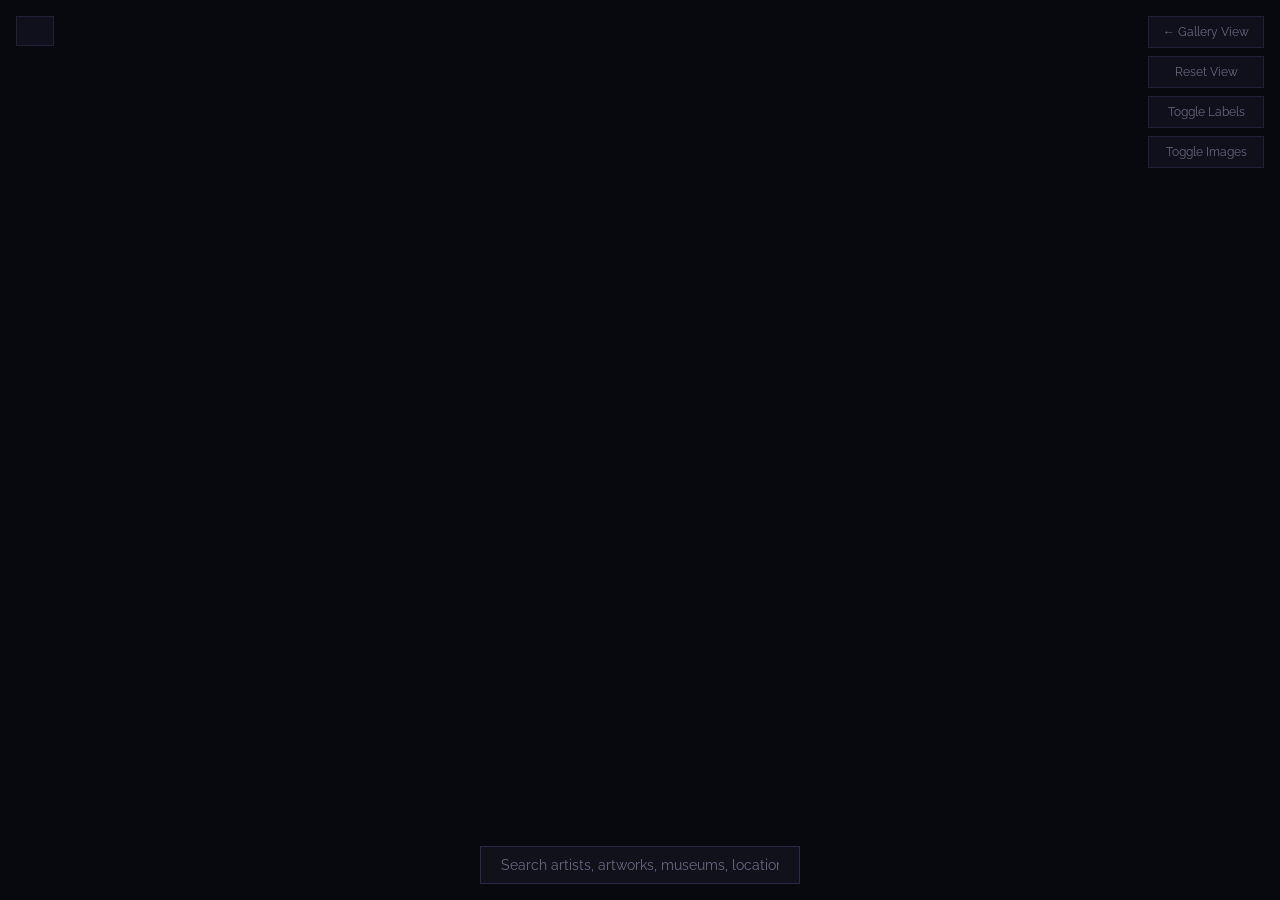
==== graph.html @ 75279482 "Add force-directed connection graph: artists, artworks, museums, locations, genres, eras, mediums al" ====
<!DOCTYPE html>
<html lang="en">
<head>
  <meta charset="UTF-8">
  <meta name="viewport" content="width=device-width, initial-scale=1.0">
  <title>Ethereal Gallery — Connection Graph</title>
  <link href="https://fonts.googleapis.com/css2?family=Cormorant+Garamond:ital,wght@0,300;0,400;0,600;1,300&family=Raleway:wght@200;300;400&display=swap" rel="stylesheet">
  <script src="https://d3js.org/d3.v7.min.js"></script>
  <style>
    *, *::before, *::after { margin:0; padding:0; box-sizing:border-box; }
    :root {
      --bg: #08080f;
      --text: #e0dde8;
      --dim: #6a6780;
      --gold: #c9a84c;
      --accent: #6e5fa8;
    }
    html, body { height:100%; overflow:hidden; background:var(--bg); color:var(--text); font-family:'Raleway',sans-serif; }
    #app { width:100%; height:100%; position:relative; }
    svg { width:100%; height:100%; display:block; }

    /* Links */
    .link { stroke-opacity:0.25; fill:none; }
    .link:hover { stroke-opacity:0.7; }

    /* Nodes */
    .node { cursor:pointer; }
    .node circle { stroke-width:1.5; transition: r 0.3s; }
    .node:hover circle { filter: brightness(1.4); }
    .node text { font-size:9px; fill:var(--dim); pointer-events:none; font-family:'Raleway',sans-serif; }

    /* Tooltip */
    #tooltip {
      position:absolute; display:none; pointer-events:none;
      background:rgba(18,18,31,0.95); border:1px solid rgba(110,95,168,0.3);
      padding:12px 16px; max-width:320px; font-size:0.8rem;
      color:var(--text); line-height:1.5; z-index:100;
      box-shadow:0 4px 30px rgba(0,0,0,0.6);
    }
    #tooltip h3 { font-family:'Cormorant Garamond',serif; font-weight:400; color:var(--gold); margin-bottom:4px; font-size:1rem; }
    #tooltip .tt-type { font-size:0.7rem; color:var(--accent); text-transform:uppercase; letter-spacing:0.1em; margin-bottom:6px; }
    #tooltip .tt-detail { color:var(--dim); font-size:0.75rem; }
    #tooltip img { width:100%; max-height:160px; object-fit:cover; margin-bottom:8px; border:1px solid rgba(110,95,168,0.2); }

    /* Legend */
    #legend {
      position:absolute; top:16px; left:16px; background:rgba(18,18,31,0.85);
      border:1px solid rgba(110,95,168,0.2); padding:14px 18px; font-size:0.75rem; z-index:10;
    }
    #legend h2 { font-family:'Cormorant Garamond',serif; font-weight:300; font-size:1.1rem; color:var(--gold); margin-bottom:10px; letter-spacing:0.15em; }
    .legend-item { display:flex; align-items:center; gap:8px; margin-bottom:5px; cursor:pointer; opacity:0.8; transition:opacity 0.2s; }
    .legend-item:hover { opacity:1; }
    .legend-item.dimmed { opacity:0.25; }
    .legend-dot { width:12px; height:12px; border-radius:50%; flex-shrink:0; }

    /* Controls */
    #controls {
      position:absolute; top:16px; right:16px; display:flex; flex-direction:column; gap:8px; z-index:10;
    }
    #controls button, #controls a {
      background:rgba(18,18,31,0.85); border:1px solid rgba(110,95,168,0.2);
      color:var(--dim); font-family:'Raleway',sans-serif; font-size:0.75rem;
      padding:8px 14px; cursor:pointer; transition:all 0.2s; text-decoration:none; text-align:center;
    }
    #controls button:hover, #controls a:hover { border-color:var(--gold); color:var(--gold); }

    /* Search */
    #search-box {
      position:absolute; bottom:16px; left:50%; transform:translateX(-50%); z-index:10;
    }
    #search-box input {
      background:rgba(18,18,31,0.9); border:1px solid rgba(110,95,168,0.3);
      color:var(--text); font-family:'Raleway',sans-serif; font-size:0.85rem;
      padding:10px 20px; width:320px; outline:none; transition:border-color 0.3s;
    }
    #search-box input:focus { border-color:var(--gold); }
    #search-box input::placeholder { color:var(--dim); }

    /* Info panel */
    #info-panel {
      position:absolute; top:0; right:-420px; width:400px; height:100%;
      background:rgba(12,12,20,0.97); border-left:1px solid rgba(110,95,168,0.2);
      padding:24px; overflow-y:auto; z-index:50; transition:right 0.4s ease;
    }
    #info-panel.open { right:0; }
    #info-panel .close-btn {
      position:absolute; top:12px; right:16px; background:none; border:none;
      color:var(--dim); font-size:1.2rem; cursor:pointer;
    }
    #info-panel .close-btn:hover { color:var(--gold); }
    #info-panel h2 { font-family:'Cormorant Garamond',serif; font-weight:400; color:var(--gold); font-size:1.5rem; margin-bottom:4px; }
    #info-panel .panel-type { font-size:0.7rem; color:var(--accent); text-transform:uppercase; letter-spacing:0.1em; margin-bottom:12px; }
    #info-panel img { width:100%; max-height:240px; object-fit:cover; margin-bottom:12px; border:1px solid rgba(110,95,168,0.2); }
    #info-panel .panel-section { margin-bottom:16px; }
    #info-panel .panel-section h3 { font-family:'Cormorant Garamond',serif; font-weight:400; color:var(--accent); font-size:0.95rem; margin-bottom:4px; }
    #info-panel .panel-section p { font-size:0.8rem; color:var(--dim); line-height:1.6; }
    #info-panel .panel-connections { margin-top:16px; }
    #info-panel .conn-item {
      display:flex; align-items:center; gap:8px; padding:6px 0;
      border-bottom:1px solid rgba(110,95,168,0.1); cursor:pointer; transition:color 0.2s;
    }
    #info-panel .conn-item:hover { color:var(--gold); }
    #info-panel .conn-dot { width:8px; height:8px; border-radius:50%; flex-shrink:0; }
    #info-panel .conn-label { font-size:0.75rem; color:var(--dim); }
    #info-panel .conn-rel { font-size:0.65rem; color:rgba(110,95,168,0.6); margin-left:auto; }
  </style>
</head>
<body>
  <div id="app">
    <svg id="graph"></svg>

    <div id="legend"></div>

    <div id="controls">
      <a href="index.html">← Gallery View</a>
      <button id="btn-reset">Reset View</button>
      <button id="btn-toggle-labels">Toggle Labels</button>
      <button id="btn-toggle-images">Toggle Images</button>
    </div>

    <div id="search-box">
      <input type="text" id="search-input" placeholder="Search artists, artworks, museums, locations..." aria-label="Search the graph">
    </div>

    <div id="tooltip"></div>

    <div id="info-panel">
      <button class="close-btn" aria-label="Close panel">&times;</button>
      <div id="panel-content"></div>
    </div>
  </div>

  <script src="js/data.js"></script>
  <script src="js/graph.js"></script>
</body>
</html>
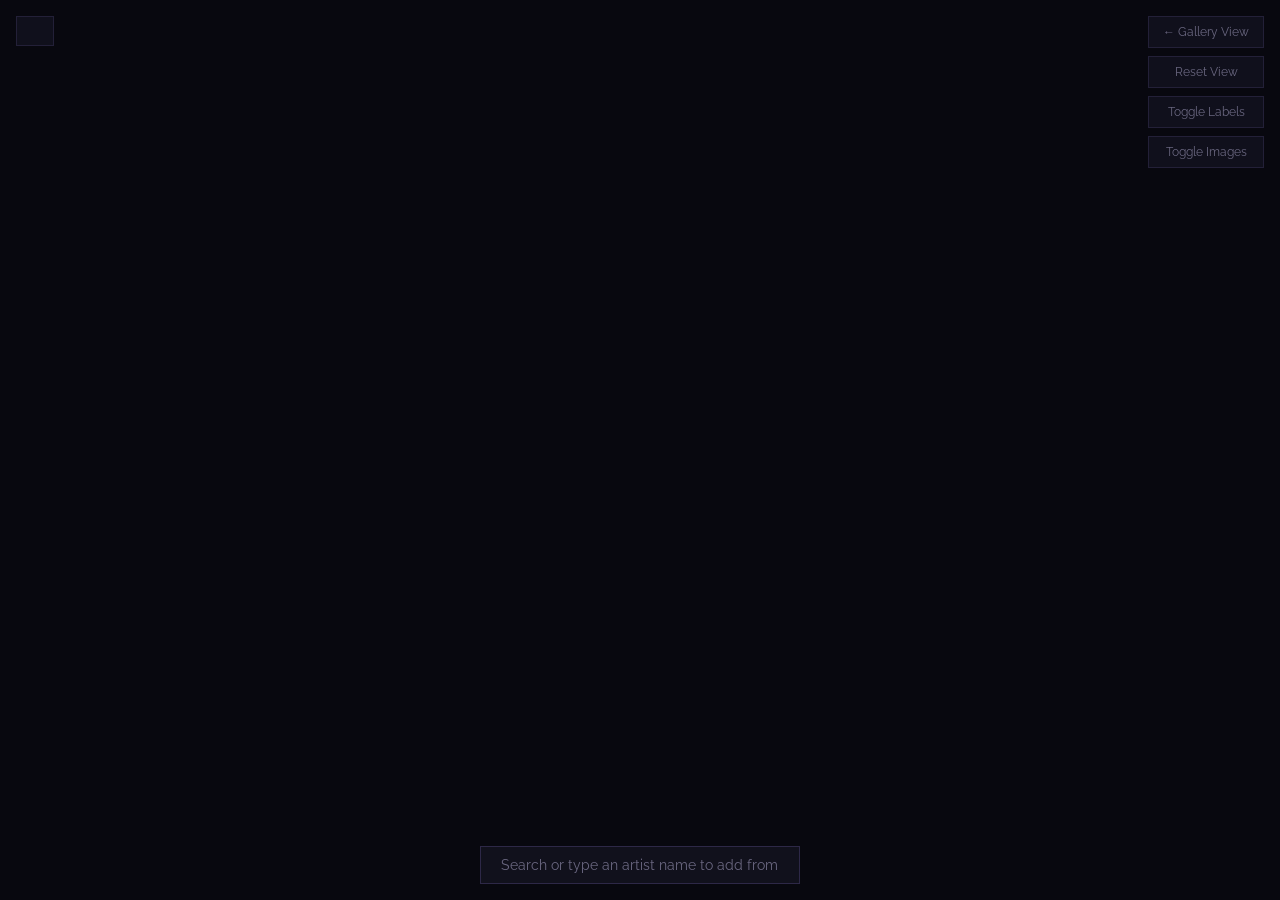
==== commit 038d5cf2: "Add Wikidata artist search, patron/funder nodes, default artworks-only filter" ====
--- a/graph.html
+++ b/graph.html
@@ -119,7 +119,7 @@
     </div>
 
     <div id="search-box">
-      <input type="text" id="search-input" placeholder="Search artists, artworks, museums, locations..." aria-label="Search the graph">
+      <input type="text" id="search-input" placeholder="Search or type an artist name to add from Wikipedia..." aria-label="Search the graph">
     </div>
 
     <div id="tooltip"></div>
